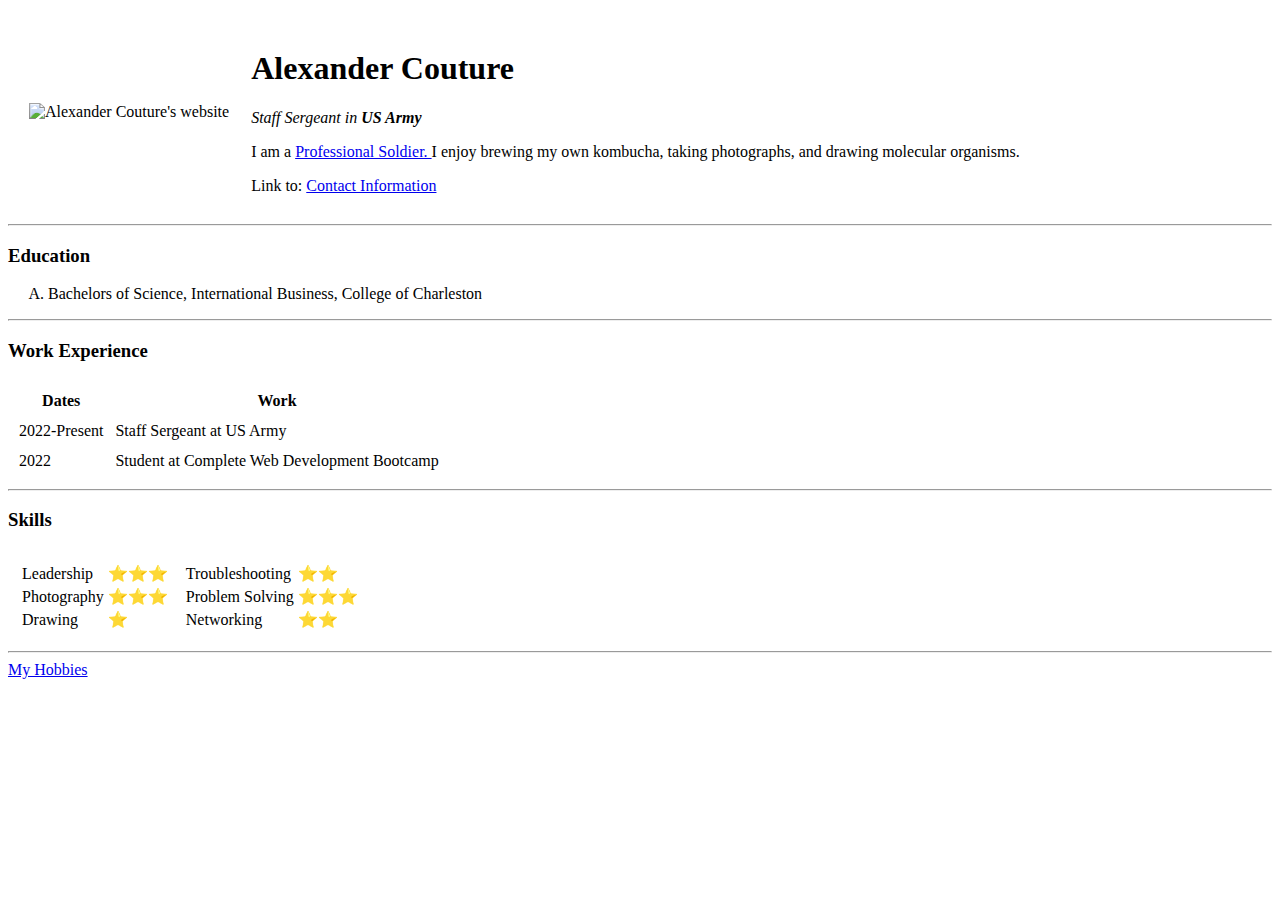
==== index.html @ 018b139b "Add initial CV website files" ====
<!DOCTYPE html>
<html lang="en" dir="ltr">
<head>
  <meta charset="utf-8">
  <title>Alexander's Site</title>
</head>
<body>
  <table cellspacing="20">
    <tr>
      <td><img src="photos/JohnLennoncircular.png" alt="Alexander Couture's website"></td>
      <td>
        <h1> Alexander Couture</h1>
        <p><em>Staff Sergeant in <strong> US Army</strong></em></p>
        I am a <a href="https://www.swcs.mil/About-Us/Core-Attributes/"> Professional Soldier. </a> I enjoy brewing my own kombucha, taking photographs, and drawing molecular organisms.</p>
        Link to: <a href="Contact information.html">Contact Information</a>
      </td>
    </tr>
  </table>
  <hr/>
  <h3>Education</h3>
  <ol Type="A">
    <li>Bachelors of Science, International Business, College of Charleston</li>
  </ol>
  <hr/>
  <h3>Work Experience</h3>
  <table cellspacing= "10">
    <thead>
      <tr>
        <th>Dates</th>
        <th>Work</th>
      </tr>
    </thead>
    <tbody>
      <tr>
        <td>2022-Present</td>
        <td>Staff Sergeant at US Army</td>
      </tr>
      <tr>
        <td>2022</td>
        <td>Student at Complete Web Development Bootcamp</td>
      </tr>
    </tbody>
  </table>
  <hr/>
  <h3>Skills</h3>
<table cellspacing="10">
  <tr>
    <td>
      <table>
        <tr>
          <td>Leadership</td>
          <td>⭐⭐⭐</td>
        </tr>
        <tr>
          <td>Photography</td>
          <td>⭐⭐⭐</td>
        </tr>
        <tr>
          <td>Drawing</td>
          <td>⭐</td>
        </tr>
      </table></td>
    <td>
      <table>
        <tr>
          <td>Troubleshooting</td>
          <td>⭐⭐</td>
        </tr>
        <tr>
          <td>Problem Solving</td>
          <td>⭐⭐⭐</td>
        </tr>
        <tr>
          <td>Networking</td>
          <td>⭐⭐</td>
        </tr>
      </table>
    </td>
  </tr>
</table>
  <hr />
  <a href="hobbies.html">My Hobbies</a>
</body>
</html>
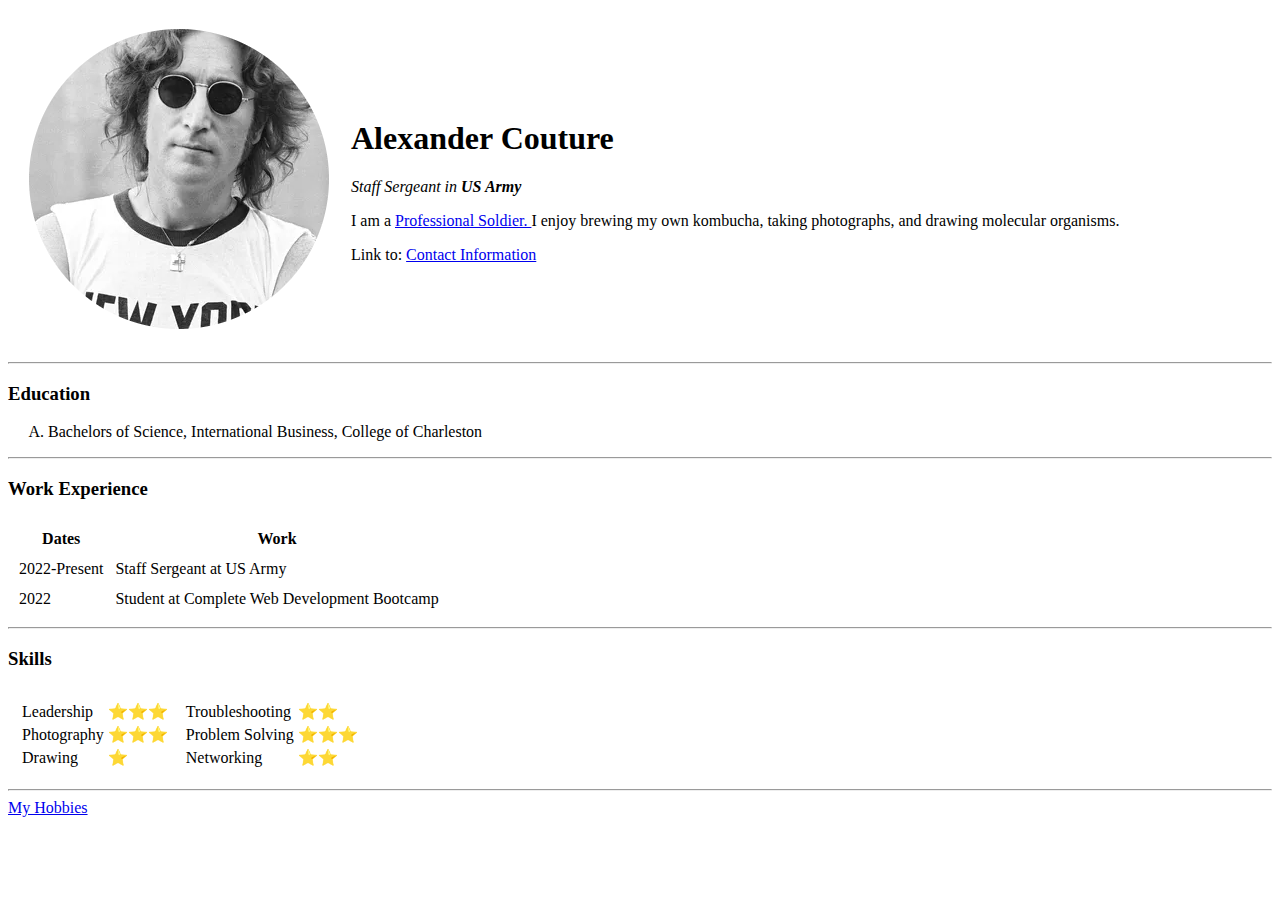
==== commit 44597a4d: "Update index.html" ====
--- a/index.html
+++ b/index.html
@@ -7,7 +7,7 @@
 <body>
   <table cellspacing="20">
     <tr>
-      <td><img src="photos/JohnLennoncircular.png" alt="Alexander Couture's website"></td>
+      <td><img src="JohnLennoncircular.png" alt="Alexander Couture's website"></td>
       <td>
         <h1> Alexander Couture</h1>
         <p><em>Staff Sergeant in <strong> US Army</strong></em></p>
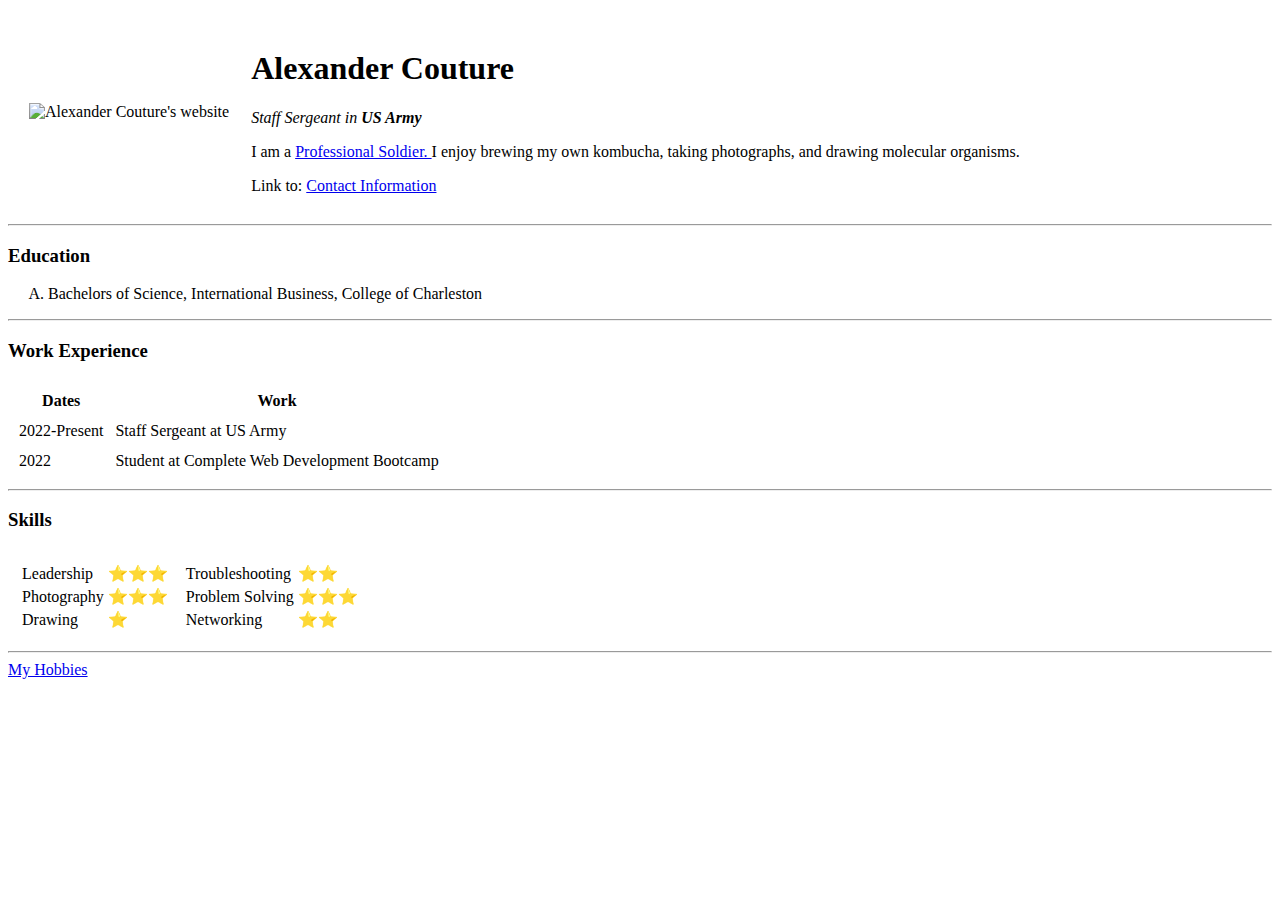
==== commit a338f8f3: "Update index.html" ====
--- a/index.html
+++ b/index.html
@@ -7,7 +7,7 @@
 <body>
   <table cellspacing="20">
     <tr>
-      <td><img src="JohnLennoncircular.png" alt="Alexander Couture's website"></td>
+      <td><img src="cv/JohnLennoncircular.png" alt="Alexander Couture's website"></td>
       <td>
         <h1> Alexander Couture</h1>
         <p><em>Staff Sergeant in <strong> US Army</strong></em></p>
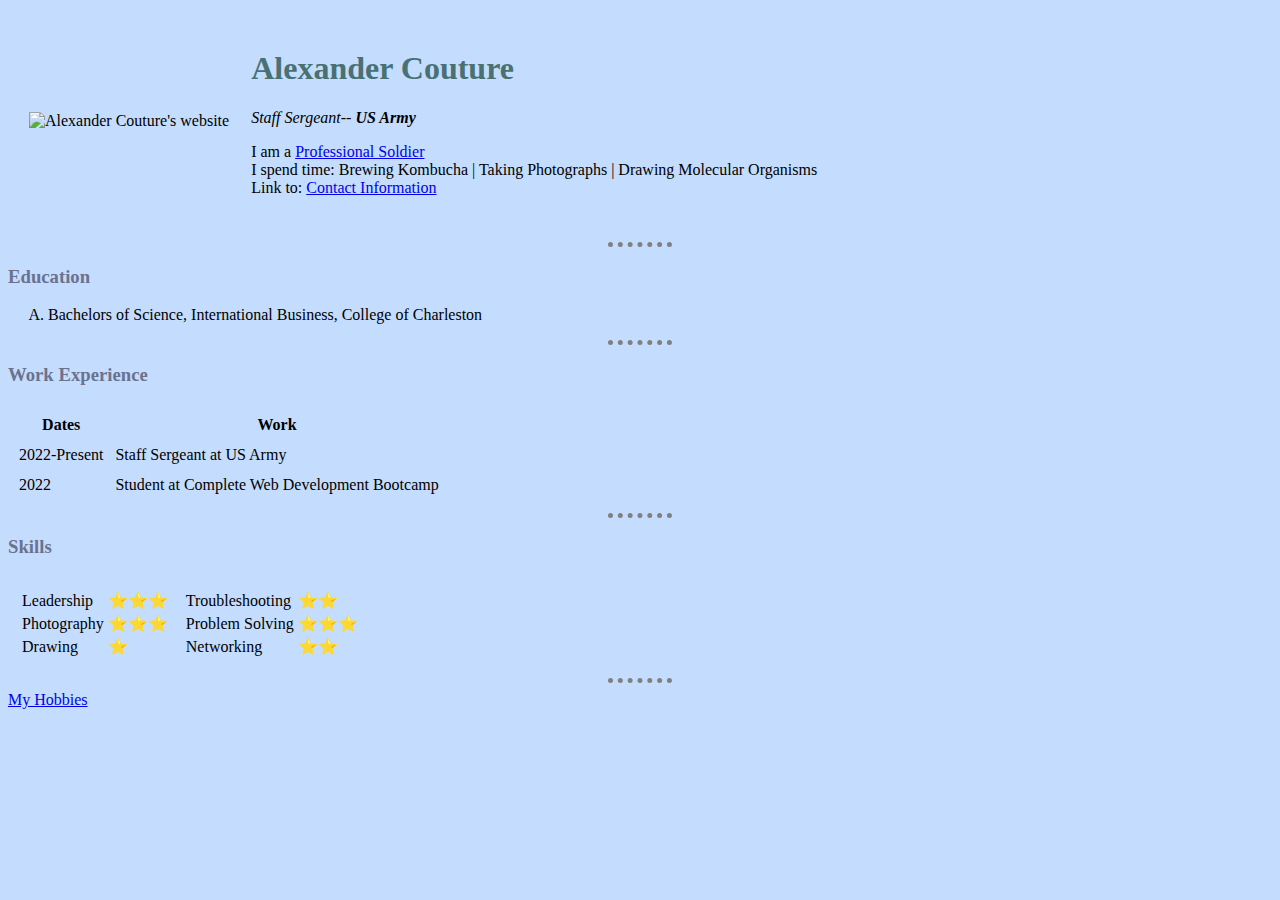
==== commit 053a53ae: "Update index.html" ====
--- a/index.html
+++ b/index.html
@@ -1,29 +1,33 @@
 <!DOCTYPE html>
 <html lang="en" dir="ltr">
+
 <head>
   <meta charset="utf-8">
   <title>Alexander's Site</title>
+  <link rel="stylesheet" href="css/styles.css">
 </head>
 <body>
   <table cellspacing="20">
     <tr>
-      <td><img src="cv/JohnLennoncircular.png" alt="Alexander Couture's website"></td>
+      <td><img src="photos/JohnLennoncircular.png" alt="Alexander Couture's website"></td>
       <td>
         <h1> Alexander Couture</h1>
-        <p><em>Staff Sergeant in <strong> US Army</strong></em></p>
-        I am a <a href="https://www.swcs.mil/About-Us/Core-Attributes/"> Professional Soldier. </a> I enjoy brewing my own kombucha, taking photographs, and drawing molecular organisms.</p>
+        <p><em>Staff Sergeant-- <strong> US Army</strong></em></p>
+        I am a <a href="https://www.swcs.mil/About-Us/Core-Attributes/"> Professional Soldier <br>
+        </a> I spend time: Brewing Kombucha | Taking Photographs | Drawing Molecular Organisms <br>
         Link to: <a href="Contact information.html">Contact Information</a>
+      </p>
       </td>
     </tr>
   </table>
-  <hr/>
+  <hr />
   <h3>Education</h3>
   <ol Type="A">
     <li>Bachelors of Science, International Business, College of Charleston</li>
   </ol>
-  <hr/>
+  <hr />
   <h3>Work Experience</h3>
-  <table cellspacing= "10">
+  <table cellspacing="10">
     <thead>
       <tr>
         <th>Dates</th>
@@ -41,44 +45,46 @@
       </tr>
     </tbody>
   </table>
-  <hr/>
+  <hr />
   <h3>Skills</h3>
-<table cellspacing="10">
-  <tr>
-    <td>
-      <table>
-        <tr>
-          <td>Leadership</td>
-          <td>⭐⭐⭐</td>
-        </tr>
-        <tr>
-          <td>Photography</td>
-          <td>⭐⭐⭐</td>
-        </tr>
-        <tr>
-          <td>Drawing</td>
-          <td>⭐</td>
-        </tr>
-      </table></td>
-    <td>
-      <table>
-        <tr>
-          <td>Troubleshooting</td>
-          <td>⭐⭐</td>
-        </tr>
-        <tr>
-          <td>Problem Solving</td>
-          <td>⭐⭐⭐</td>
-        </tr>
-        <tr>
-          <td>Networking</td>
-          <td>⭐⭐</td>
-        </tr>
-      </table>
-    </td>
-  </tr>
-</table>
+  <table cellspacing="10">
+    <tr>
+      <td>
+        <table>
+          <tr>
+            <td>Leadership</td>
+            <td>⭐⭐⭐</td>
+          </tr>
+          <tr>
+            <td>Photography</td>
+            <td>⭐⭐⭐</td>
+          </tr>
+          <tr>
+            <td>Drawing</td>
+            <td>⭐</td>
+          </tr>
+        </table>
+      </td>
+      <td>
+        <table>
+          <tr>
+            <td>Troubleshooting</td>
+            <td>⭐⭐</td>
+          </tr>
+          <tr>
+            <td>Problem Solving</td>
+            <td>⭐⭐⭐</td>
+          </tr>
+          <tr>
+            <td>Networking</td>
+            <td>⭐⭐</td>
+          </tr>
+        </table>
+      </td>
+    </tr>
+  </table>
   <hr />
   <a href="hobbies.html">My Hobbies</a>
 </body>
+
 </html>
--- a/css/styles.css
+++ b/css/styles.css
@@ -0,0 +1,16 @@
+body {
+  background-color: #C4DDFF
+}
+h1 {color:#497174; font-family: cursive;
+
+}
+
+h3 {color:#6B728E}
+
+hr {border-style:none;
+  border-top-style: dotted;
+  height: 0px;
+  width: 5%;
+  border-color: grey;
+  border-width: 5px;}
+img {height: 200px}
